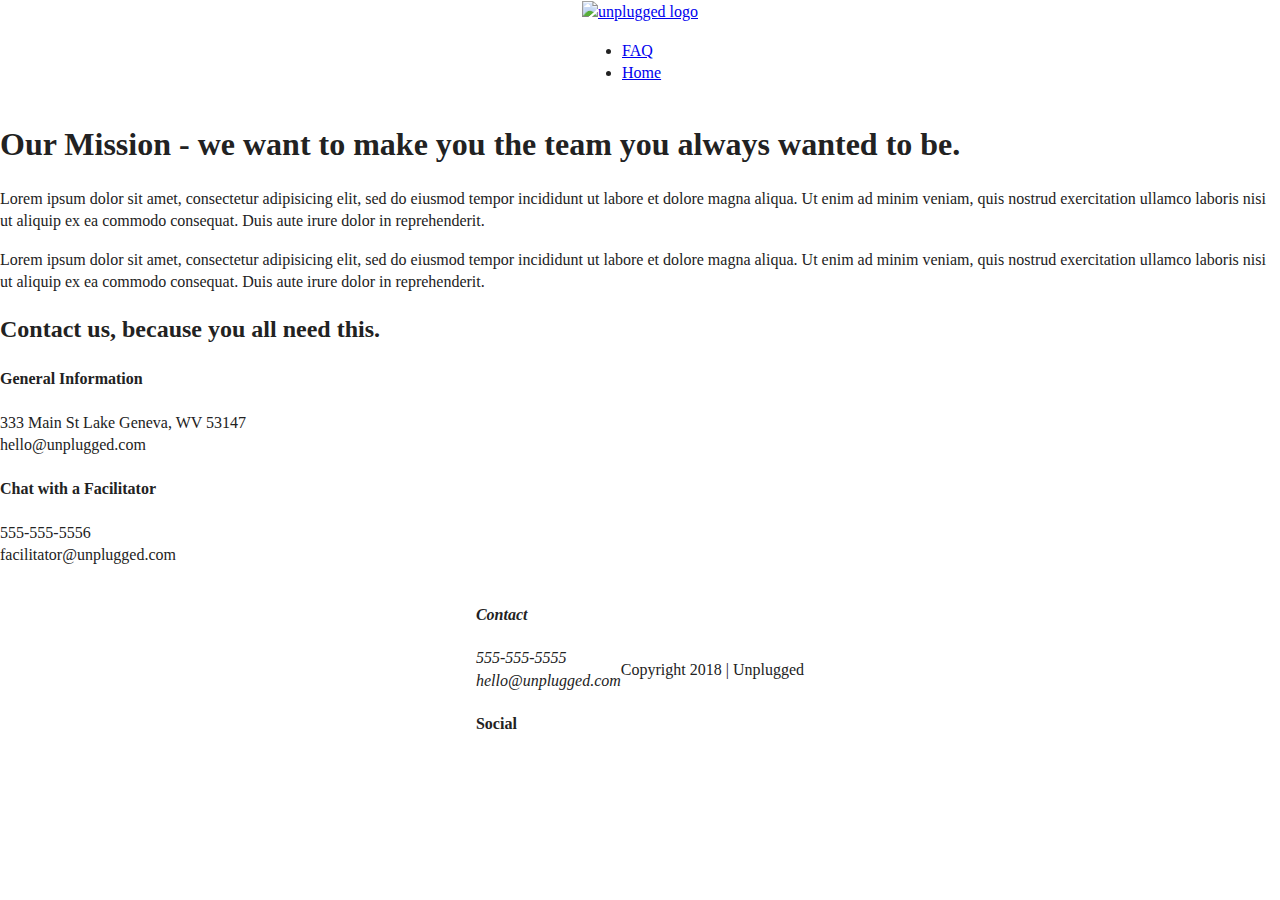
==== about/index.html @ 4fb6f012 "corrected pages" ====
<!doctype html>
<html class="no-js" lang="">

<head>
  <meta charset="utf-8">
  <title>About Page</title>
  <meta name="description" content="">
  <meta name="viewport" content="width=device-width, initial-scale=1">

  <link rel="manifest" href="site.webmanifest">
  <link rel="apple-touch-icon" href="icon.png">
  <!-- Place favicon.ico in the root directory -->

  <link rel="stylesheet" href="../css/normalize.css">
  <link rel="stylesheet" href="../css/main.css">

  <meta name="theme-color" content="#fafafa">
</head>

<body>
  <!--[if IE]>
    <p class="browserupgrade">You are using an <strong>outdated</strong> browser. Please <a href="https://browsehappy.com/">upgrade your browser</a> to improve your experience and security.</p>
  <![endif]-->

<header>
    <div class="content-wrapper">
      <a href="#">
        <img src="" alt="unplugged logo">
      </a>
      <div class="header-divider"></div>
      <nav>
        <ul>
          <li><a href="../faq/index.html" target="_blank">FAQ</a></li>
          <li><a href="../index.html" target="_blank">Home</a></li>
        </ul>
      </nav>
    </div>
  </header>

  <main>


  <section class="mission">
    <div class="content-wrapper">
      <h1>Our Mission - we want to make you the team you always wanted to be.</h1>
      <div class = "mission-content">
        <p class="faq"> Lorem ipsum dolor sit amet, consectetur adipisicing elit, sed do eiusmod
        tempor incididunt ut labore et dolore magna aliqua. Ut enim ad minim veniam,
        quis nostrud exercitation ullamco laboris nisi ut aliquip ex ea commodo
        consequat. Duis aute irure dolor in reprehenderit. </p>

          <p class="faq"> Lorem ipsum dolor sit amet, consectetur adipisicing elit, sed do eiusmod
          tempor incididunt ut labore et dolore magna aliqua. Ut enim ad minim veniam,
          quis nostrud exercitation ullamco laboris nisi ut aliquip ex ea commodo
          consequat. Duis aute irure dolor in reprehenderit. </p>
      </div>
    </div> <!---mission content wrapper ends --->
    </section> <!--- contact info --->

    
    <section class="map">
      <figure>
    </figure>
</section>
    <section class="contact-section">
      <div class="content-wrapper">
        <h2>Contact us, because you all need this.</h2>
    <adress class ="contact-content">
    <div>
      <h4>General Information</h4>
      <p>
        333 Main St Lake Geneva, WV 53147<br>
        hello@unplugged.com
      </p>
  </div>
  
    <div>
      <h4>Chat with a Facilitator</h4>
      <p>
      555-555-5556<br>
      facilitator@unplugged.com
      </p>
    </div>
  </adress> <!---contact contact div ends--->
</div>    <!--*-contact content wrapper ends --->
</section>
  </main> <!-- main wrapper -->

  <footer>
    <div class="content-wrapper">
      <div class="footer-content">
        <address class="contact">
          <h4>Contact</h4>
          <p>
            555-555-5555<br>
            hello@unplugged.com
          </p>
        </address>
        <div class="social">
          <h4>Social</h4>
          <div class="social-icons">
            <p>
              <a href="https://www.facebook.com/Skillcrush/" target="_blank"></a>
            </p>
            <p>
              <a href="https://twitter.com/Skillcrush" target="_blank"></a>
            </p>
            <p>
              <a href="https://www.instagram.com/skillcrush/" target="_blank"></a>
            </p>
          </div>
        </div>
      </div> <!-- footer content ends -->
    </div>
    <!--footer content-wrapper ends-->
    <div class="copyright">
      <p>Copyright 2018 | Unplugged</p>
    </div>
  </footer>
  <script src="../js/vendor/modernizr-3.8.0.min.js"></script>
  <script src="https://code.jquery.com/jquery-3.4.1.min.js" integrity="sha256-CSXorXvZcTkaix6Yvo6HppcZGetbYMGWSFlBw8HfCJo=" crossorigin="anonymous"></script>
  <script>window.jQuery || document.write('<script src="js/vendor/jquery-3.4.1.min.js"><\/script>')</script>
  <script src="js/plugins.js"></script>
  <script src="js/main.js"></script>

  <!-- Google Analytics: change UA-XXXXX-Y to be your site's ID. -->
  <script>
    window.ga = function () { ga.q.push(arguments) }; ga.q = []; ga.l = +new Date;
    ga('create', 'UA-XXXXX-Y', 'auto'); ga('set','transport','beacon'); ga('send', 'pageview')
  </script>
  <script src="https://www.google-analytics.com/analytics.js" async></script>
</body>

</html>
---- css/main.css ----
/*! HTML5 Boilerplate v7.3.0 | MIT License | https://html5boilerplate.com/ */

/* main.css 2.0.0 | MIT License | https://github.com/h5bp/main.css#readme */
/*
 * What follows is the result of much research on cross-browser styling.
 * Credit left inline and big thanks to Nicolas Gallagher, Jonathan Neal,
 * Kroc Camen, and the H5BP dev community and team.
 */

/* ==========================================================================
   Base styles: opinionated defaults
   ========================================================================== */

html {
  color: #222;
  font-size: 1em;
  line-height: 1.4;
}

/*
 * Remove text-shadow in selection highlight:
 * https://twitter.com/miketaylr/status/12228805301
 *
 * Vendor-prefixed and regular ::selection selectors cannot be combined:
 * https://stackoverflow.com/a/16982510/7133471
 *
 * Customize the background color to match your design.
 */

::-moz-selection {
  background: #b3d4fc;
  text-shadow: none;
}

::selection {
  background: #b3d4fc;
  text-shadow: none;
}

/*
 * A better looking default horizontal rule
 */

hr {
  display: block;
  height: 1px;
  border: 0;
  border-top: 1px solid #ccc;
  margin: 1em 0;
  padding: 0;
}

/*
 * Remove the gap between audio, canvas, iframes,
 * images, videos and the bottom of their containers:
 * https://github.com/h5bp/html5-boilerplate/issues/440
 */

audio,
canvas,
iframe,
img,
svg,
video {
  vertical-align: middle;
}

/*
 * Remove default fieldset styles.
 */

fieldset {
  border: 0;
  margin: 0;
  padding: 0;
}

/*
 * Allow only vertical resizing of textareas.
 */

textarea {
  resize: vertical;
}

/* ==========================================================================
   Browser Upgrade Prompt
   ========================================================================== */

.browserupgrade {
  margin: 0.2em 0;
  background: #ccc;
  color: #000;
  padding: 0.2em 0;
}

/* ==========================================================================
   Author's custom styles
   ========================================================================== */

header, footer {
  display:flex;
  justify-content: center;
  align-items: center;
}







/* ==========================================================================
   Helper classes
   ========================================================================== */

/*
 * Hide visually and from screen readers
 */

.hidden {
  display: none !important;
}

/*
* Hide only visually, but have it available for screen readers:
* https://snook.ca/archives/html_and_css/hiding-content-for-accessibility
*
* 1. For long content, line feeds are not interpreted as spaces and small width
*    causes content to wrap 1 word per line:
*    https://medium.com/@jessebeach/beware-smushed-off-screen-accessible-text-5952a4c2cbfe
*/

.sr-only {
  border: 0;
  clip: rect(0, 0, 0, 0);
  height: 1px;
  margin: -1px;
  overflow: hidden;
  padding: 0;
  position: absolute;
  white-space: nowrap;
  width: 1px;
  /* 1 */
}

/*
* Extends the .sr-only class to allow the element
* to be focusable when navigated to via the keyboard:
* https://www.drupal.org/node/897638
*/

.sr-only.focusable:active,
.sr-only.focusable:focus {
  clip: auto;
  height: auto;
  margin: 0;
  overflow: visible;
  position: static;
  white-space: inherit;
  width: auto;
}

/*
* Hide visually and from screen readers, but maintain layout
*/

.invisible {
  visibility: hidden;
}

/*
* Clearfix: contain floats
*
* For modern browsers
* 1. The space content is one way to avoid an Opera bug when the
*    `contenteditable` attribute is included anywhere else in the document.
*    Otherwise it causes space to appear at the top and bottom of elements
*    that receive the `clearfix` class.
* 2. The use of `table` rather than `block` is only necessary if using
*    `:before` to contain the top-margins of child elements.
*/

.clearfix:before,
.clearfix:after {
  content: " ";
  /* 1 */
  display: table;
  /* 2 */
}

.clearfix:after {
  clear: both;
}

/* ==========================================================================
   EXAMPLE Media Queries for Responsive Design.
   These examples override the primary ('mobile first') styles.
   Modify as content requires.
   ========================================================================== */

@media only screen and (min-width: 35em) {
  /* Style adjustments for viewports that meet the condition */
}

@media print,
  (-webkit-min-device-pixel-ratio: 1.25),
  (min-resolution: 1.25dppx),
  (min-resolution: 120dpi) {
  /* Style adjustments for high resolution devices */
}

/* ==========================================================================
   Print styles.
   Inlined to avoid the additional HTTP request:
   https://www.phpied.com/delay-loading-your-print-css/
   ========================================================================== */

@media print {
  *,
  *:before,
  *:after {
    background: transparent !important;
    color: #000 !important;
    /* Black prints faster */
    box-shadow: none !important;
    text-shadow: none !important;
  }
  a,
  a:visited {
    text-decoration: underline;
  }
  a[href]:after {
    content: " (" attr(href) ")";
  }
  abbr[title]:after {
    content: " (" attr(title) ")";
  }
  /*
     * Don't show links that are fragment identifiers,
     * or use the `javascript:` pseudo protocol
     */
  a[href^="#"]:after,
  a[href^="javascript:"]:after {
    content: "";
  }
  pre {
    white-space: pre-wrap !important;
  }
  pre,
  blockquote {
    border: 1px solid #999;
    page-break-inside: avoid;
  }
  /*
     * Printing Tables:
     * https://web.archive.org/web/20180815150934/http://css-discuss.incutio.com/wiki/Printing_Tables
     */
  thead {
    display: table-header-group;
  }
  tr,
  img {
    page-break-inside: avoid;
  }
  p,
  h2,
  h3 {
    orphans: 3;
    widows: 3;
  }
  h2,
  h3 {
    page-break-after: avoid;
  }
}
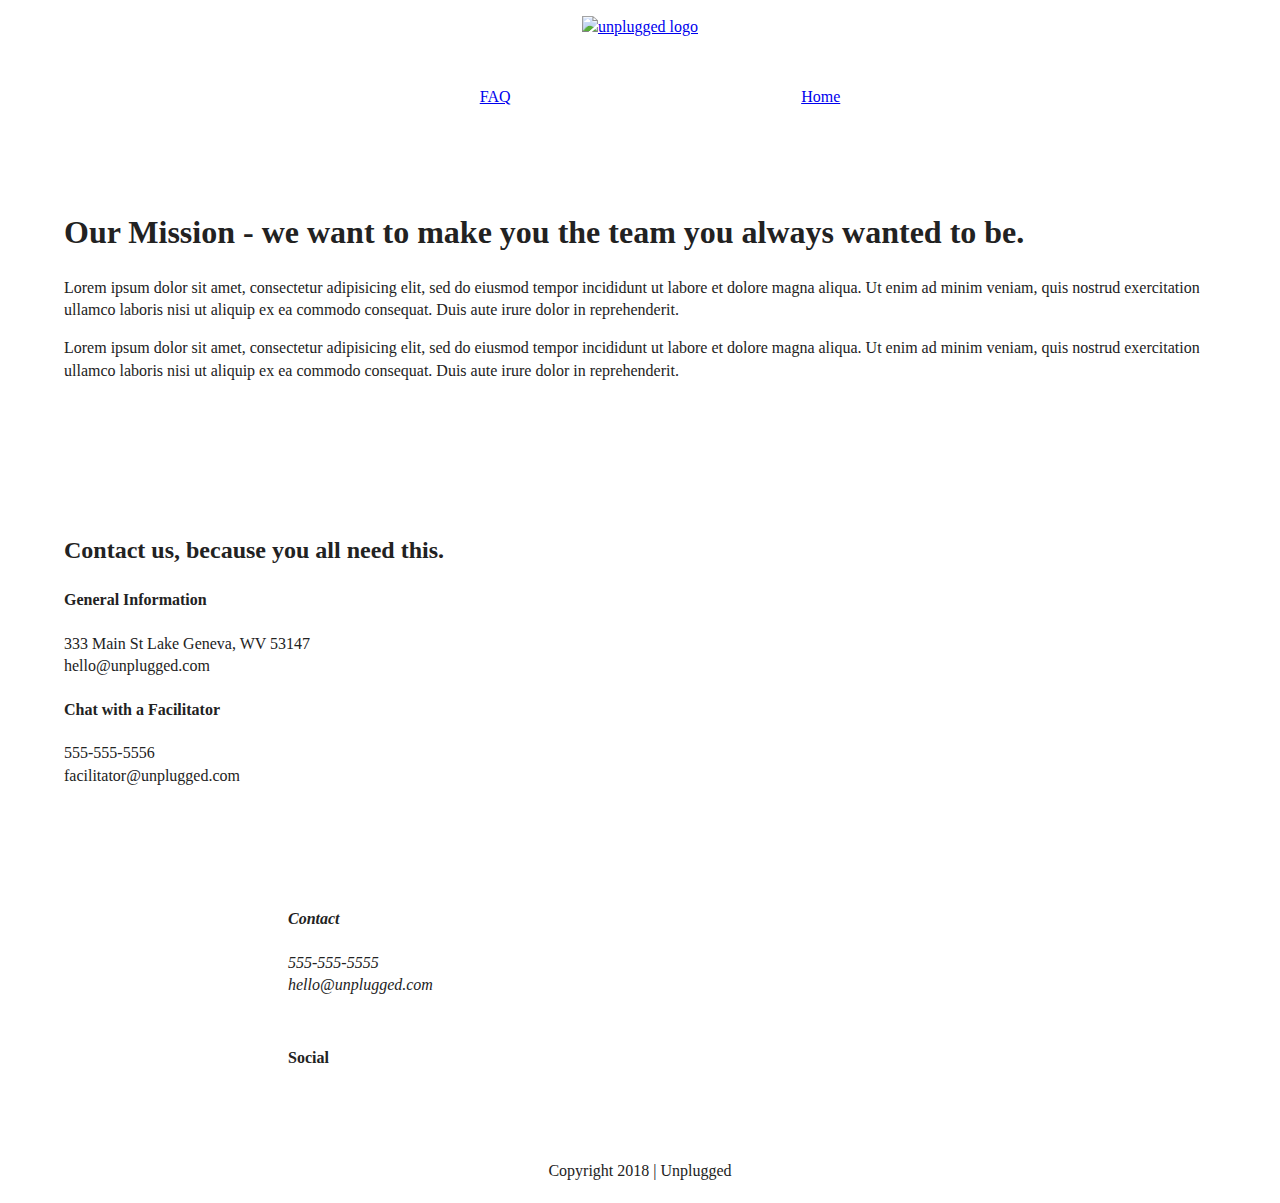
==== commit 07513395: "updated pages css" ====
--- a/about/index.html
+++ b/about/index.html
@@ -57,7 +57,7 @@
     </div> <!---mission content wrapper ends --->
     </section> <!--- contact info --->
 
-    
+
     <section class="map">
       <figure>
     </figure>
@@ -73,7 +73,7 @@
         hello@unplugged.com
       </p>
   </div>
-  
+
     <div>
       <h4>Chat with a Facilitator</h4>
       <p>
--- a/css/main.css
+++ b/css/main.css
@@ -98,17 +98,200 @@
    Author's custom styles
    ========================================================================== */
 
+.content-wrapper {
+  width:90%;
+  margin:50px 0;
+}
+
 header, footer {
   display:flex;
   justify-content: center;
   align-items: center;
-}
-
-
-
-
-
-
+  flex-flow: row wrap;
+}
+
+header {
+  padding: 15px 0;
+}
+
+.header-divider {
+  height:1px;
+  margin:10px 0 20px 0;
+  width: 100%;
+}
+
+h1 {
+  font-size:2em;
+}
+
+header nav {
+  display: flex;
+  justify-content: space-around;
+  align-items: center;
+  flex-flow: row wrap;
+  width: 60%;
+}
+
+header nav ul {
+  display: flex;
+  justify-content: space-around;
+  width:100%;
+}
+
+header nav ul li {
+  display:flex;
+  justify-content: space-around;
+}
+
+header .content-wrapper {
+  display:flex;
+  justify-content: center;
+  flex-flow: row wrap;
+  margin:0px;
+}
+
+
+.hero-area {
+  display: flex;
+  justify-content: center;
+  flex-flow: row wrap;
+}
+
+.form-description {
+  display:block;
+  justify-content: center;
+  width:100%;
+  margin:0;
+}
+
+aside {
+  display: flex;
+  justify-content: center;
+  align-items: center;
+  flex-flow: row wrap;
+}
+
+.features {
+  display: flex;
+  justify-content: center;
+  flex-flow: row wrap;
+}
+
+.features h2 {
+  margin-bottom:60px;
+}
+
+.features .features-items {
+  display: flex;
+  justify-content: center;
+  align-items: center;
+  flex-flow: row wrap;
+}
+
+.features article {
+  width: 63%;
+  margin:30px 0;
+}
+
+article {
+  display:block;
+}
+
+.features p {
+  margin:0px;
+}
+
+.reviews {
+  display: flex;
+  justify-content: center;
+  flex-flow: row wrap;
+}
+
+.reviews h2 {
+  margin-bottom:40px;
+}
+
+.reviews h3{
+  width: 55%
+  margin:20px 0;
+}
+
+.mission {
+  display: flex;
+  justify-content: center;
+  align-items: center;
+  flex-flow: row wrap;
+}
+
+.contact-section {
+  display: flex;
+  justify-content: center;
+  align-items: center;
+  flex-flow: row wrap;
+}
+
+.faq {
+  display: flex;
+  justify-content: center;
+  align-items: center;
+  flex-flow: row wrap;
+}
+
+.faq h2 {
+  margin-bottom: 40px;
+}
+
+.questions {
+  margin-bottom: 50px;
+}
+
+.faq .content-wrapper {
+  margin: 50px 0 0 0;
+  display: flex;
+  justify-content: center;
+  align-items: center;
+  flex-flow: row wrap;
+}
+
+.contact-content p {
+  margin:0;
+}
+
+/*Footer*/
+
+footer {
+  flex-direction: column;
+}
+
+footer .content-wrapper {
+  width: 55%;
+  margin: 50px 0;
+}
+
+footer .contact {
+  margin-bottom:50px;
+}
+
+footer p {
+  margin:0px;
+}
+
+footer .social-icons {
+  display:flex;
+  justify-content:  space-around;
+  align-items: center;
+}
+
+footer .social-icons p {
+  display:flex;
+  justify-content: center;
+  align-items: center;
+}
+
+footer .copyright {
+  margin: 20px 0;
+
+}
 
 /* ==========================================================================
    Helper classes
@@ -274,4 +457,3 @@
     page-break-after: avoid;
   }
 }
-
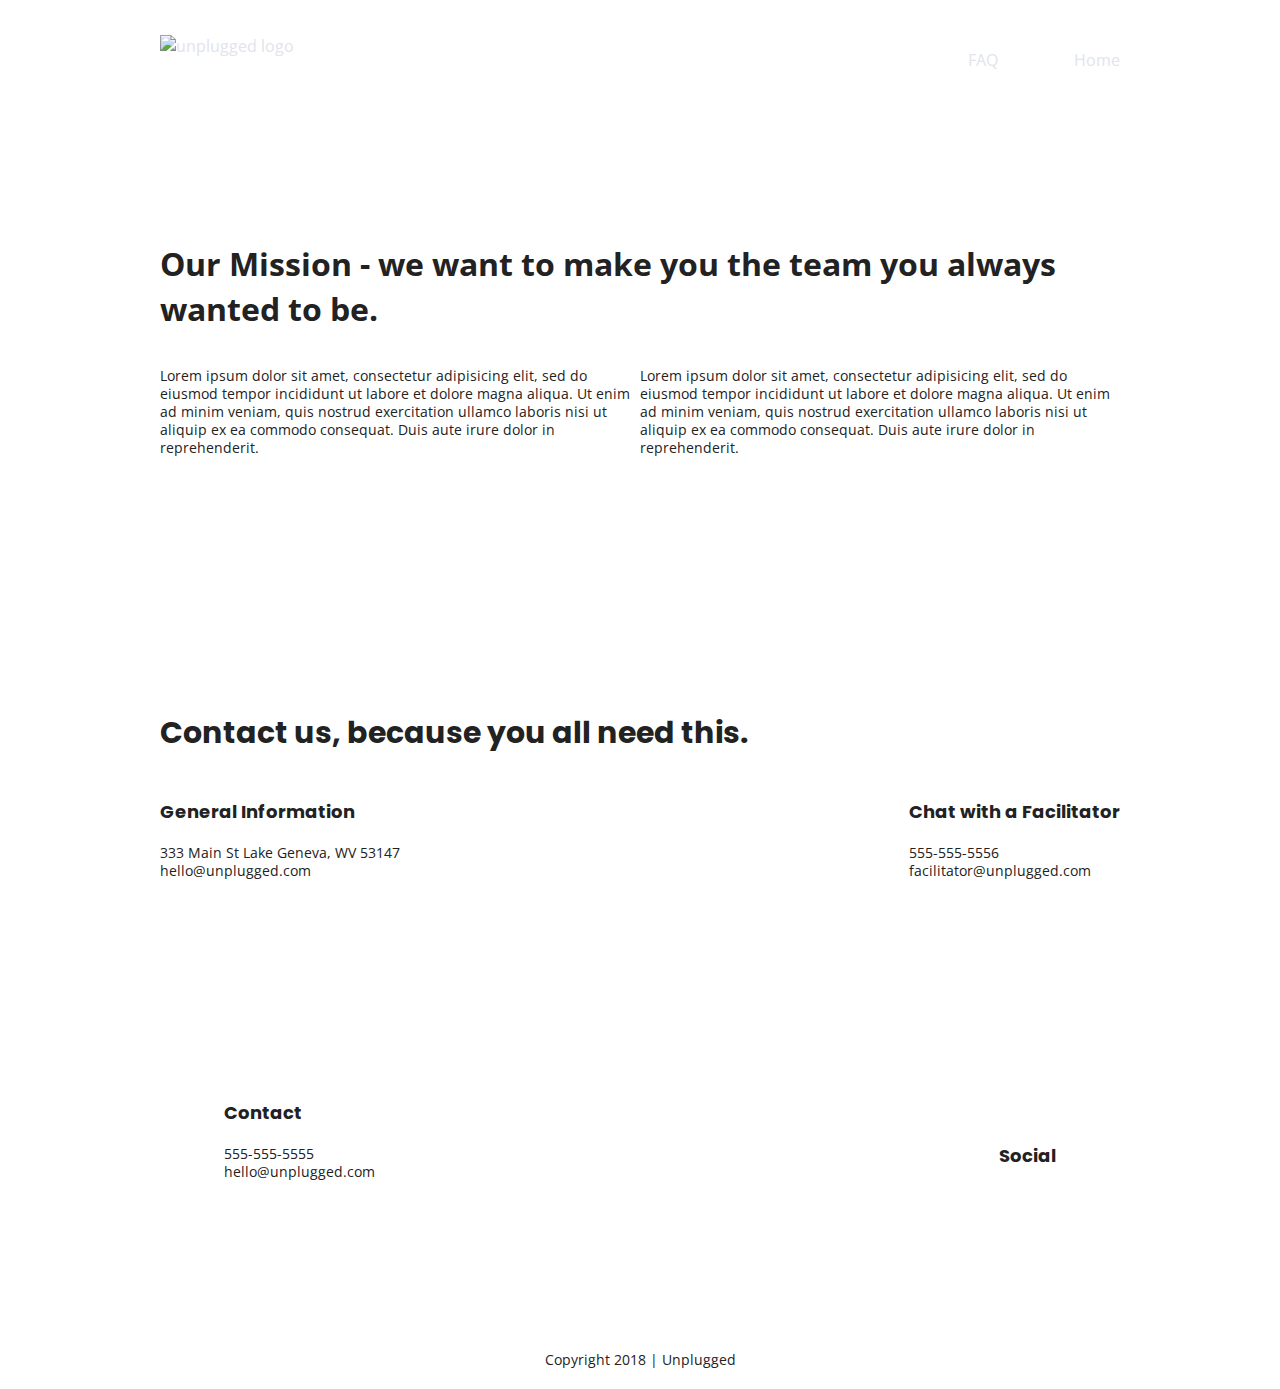
==== commit 5184a429: "added global styling" ====
--- a/about/index.html
+++ b/about/index.html
@@ -13,7 +13,8 @@
 
   <link rel="stylesheet" href="../css/normalize.css">
   <link rel="stylesheet" href="../css/main.css">
-
+  <!-- Google Fonts -->
+  <link href="https://fonts.googleapis.com/css?family=Open+Sans:400,700|Poppins:500,700" rel="stylesheet">
   <meta name="theme-color" content="#fafafa">
 </head>
 
--- a/css/main.css
+++ b/css/main.css
@@ -97,6 +97,47 @@
 /* ==========================================================================
    Author's custom styles
    ========================================================================== */
+      /* <Global> */
+html {
+  font-size: 16px;
+}
+
+body {
+  font-family: 'Open Sans', sans-serif;
+  font-size: 1em;
+  text-align: left;
+}
+
+h2 {
+  font-family: 'Poppins', sans-serif;
+  font-size: 1.875em;
+}
+
+h3,
+ h4 {
+  font-family: 'Poppins', sans-serif;
+  font-size: 1.125em;
+  margin:20px 0;
+}
+
+a {
+  color:#e2e3ed;
+  text-decoration: none;
+}
+
+ol, ul {
+  list-style: none;
+}
+
+p {
+  font-size:.875em;
+  line-height: 1.285;
+}
+
+address {
+  font-style: normal;
+}
+      /* </Global> */
 
 .content-wrapper {
   width:90%;
@@ -241,7 +282,7 @@
   margin-bottom: 40px;
 }
 
-.questions {
+.faq-content {
   margin-bottom: 50px;
 }
 
@@ -382,15 +423,184 @@
    Modify as content requires.
    ========================================================================== */
 
-@media only screen and (min-width: 35em) {
-  /* Style adjustments for viewports that meet the condition */
-}
-
-@media print,
-  (-webkit-min-device-pixel-ratio: 1.25),
-  (min-resolution: 1.25dppx),
-  (min-resolution: 120dpi) {
-  /* Style adjustments for high resolution devices */
+@media only screen and (min-width: 768px) {
+
+  /* Tablet style here */
+  .content-wrapper {
+    max-width: 640px;
+    margin:100px 0;
+  }
+
+  /* header */
+  header {
+    justify-content: space-around;
+    padding:33px 0;
+  }
+
+  header .content-wrapper {
+    width:100%;
+    justify-content:space-between;
+  }
+
+  header nav {
+    width:20%;
+  }
+  header nav ul {
+    justify-content: space-between;
+  }
+
+  .header-divider {
+    display:none;
+  }
+
+  /* Hero section
+  Aside */
+ aside .content-wrapper {
+   margin:50px 0;
+   display: flex;
+   justify-content: space-between;
+   flex-flow: row wrap;
+ }
+
+ aside .content-wrapper .form-description,
+  aside .content-wrapper .form {
+    width: 40%;
+    margin: 0;
+  }
+
+  /* features */
+  .features article {
+    display:flex;
+    justify-content: center;
+    align-items:center;
+    flex-flow:column wrap;
+    flex-basis: 50%;
+  }
+
+  .features .features-item-description {
+    width:50%;
+  }
+
+  /* reviews */
+  .reviews article {
+    display: flex;
+    justify-content: space-between;
+  }
+
+  .reviews article div {
+    width:49%;
+  }
+
+  /* footer */
+  footer .content-wrapper {
+    width:65%;
+    margin:100px 0;
+  }
+
+  .footer-content {
+    display:flex;
+    justify-content: space-between;
+    align-items: center;
+  }
+  footer-contact {
+    margin-bottom: 0;
+  }
+
+  footer .copywright {
+    width: 100%;
+  }
+
+/* ===============================================================================
+ABOUT PAGE
+=============================================================================== */
+
+.mission-content {
+  display:flex;
+  justify-content: space-between;
+  align-items: center;
+}
+
+.mission-content p {
+  width:83%;
+}
+
+.contact-section .content-wrapper h2 {
+  width:83%;
+}
+
+.contact-content {
+  display:flex;
+  justify-content:space-between;
+  align-items: center;
+}
+
+/* ===============================================================================
+FAQ PAGE
+=============================================================================== */
+  .faq .content-wrapper {
+    justify-content: space-between;
+  }
+
+  .faq-content {
+    flex-basis:40%;
+  }
+
+  faq h2 {
+    width:100%;
+  }
+}
+
+@media only screen and (min-width:1200px) {
+  /* Desktop styles here */
+
+ .content-wrapper {
+  max-width: 960px;
+}
+
+/* hero area  */
+  .hero-area h1 {
+    width:60%;
+  }
+
+  /* aside */
+
+  aside .content-wrapper {
+    justify-content: space-around;
+  }
+
+  aside .content-wrapper .form-description,
+  aside .content-wrapper .form{
+    width:30%;
+  }
+
+/* features */
+
+  .features h2 {
+  width:90%;
+  }
+
+  .features article {
+    flex-basis:33%;
+  }
+
+  /* ===============================================================================
+  ABOUT PAGE
+  =============================================================================== */
+  .mission h2,
+  .contact-section .content-wrapper h2 {
+    width:95%;
+  }
+
+  /* ===============================================================================
+  FAQ PAGE
+  =============================================================================== */
+  .faq h2 {
+    width: 100%;
+  }
+
+  .faq-content {
+    flex-basis:80%;
+  }
 }
 
 /* ==========================================================================
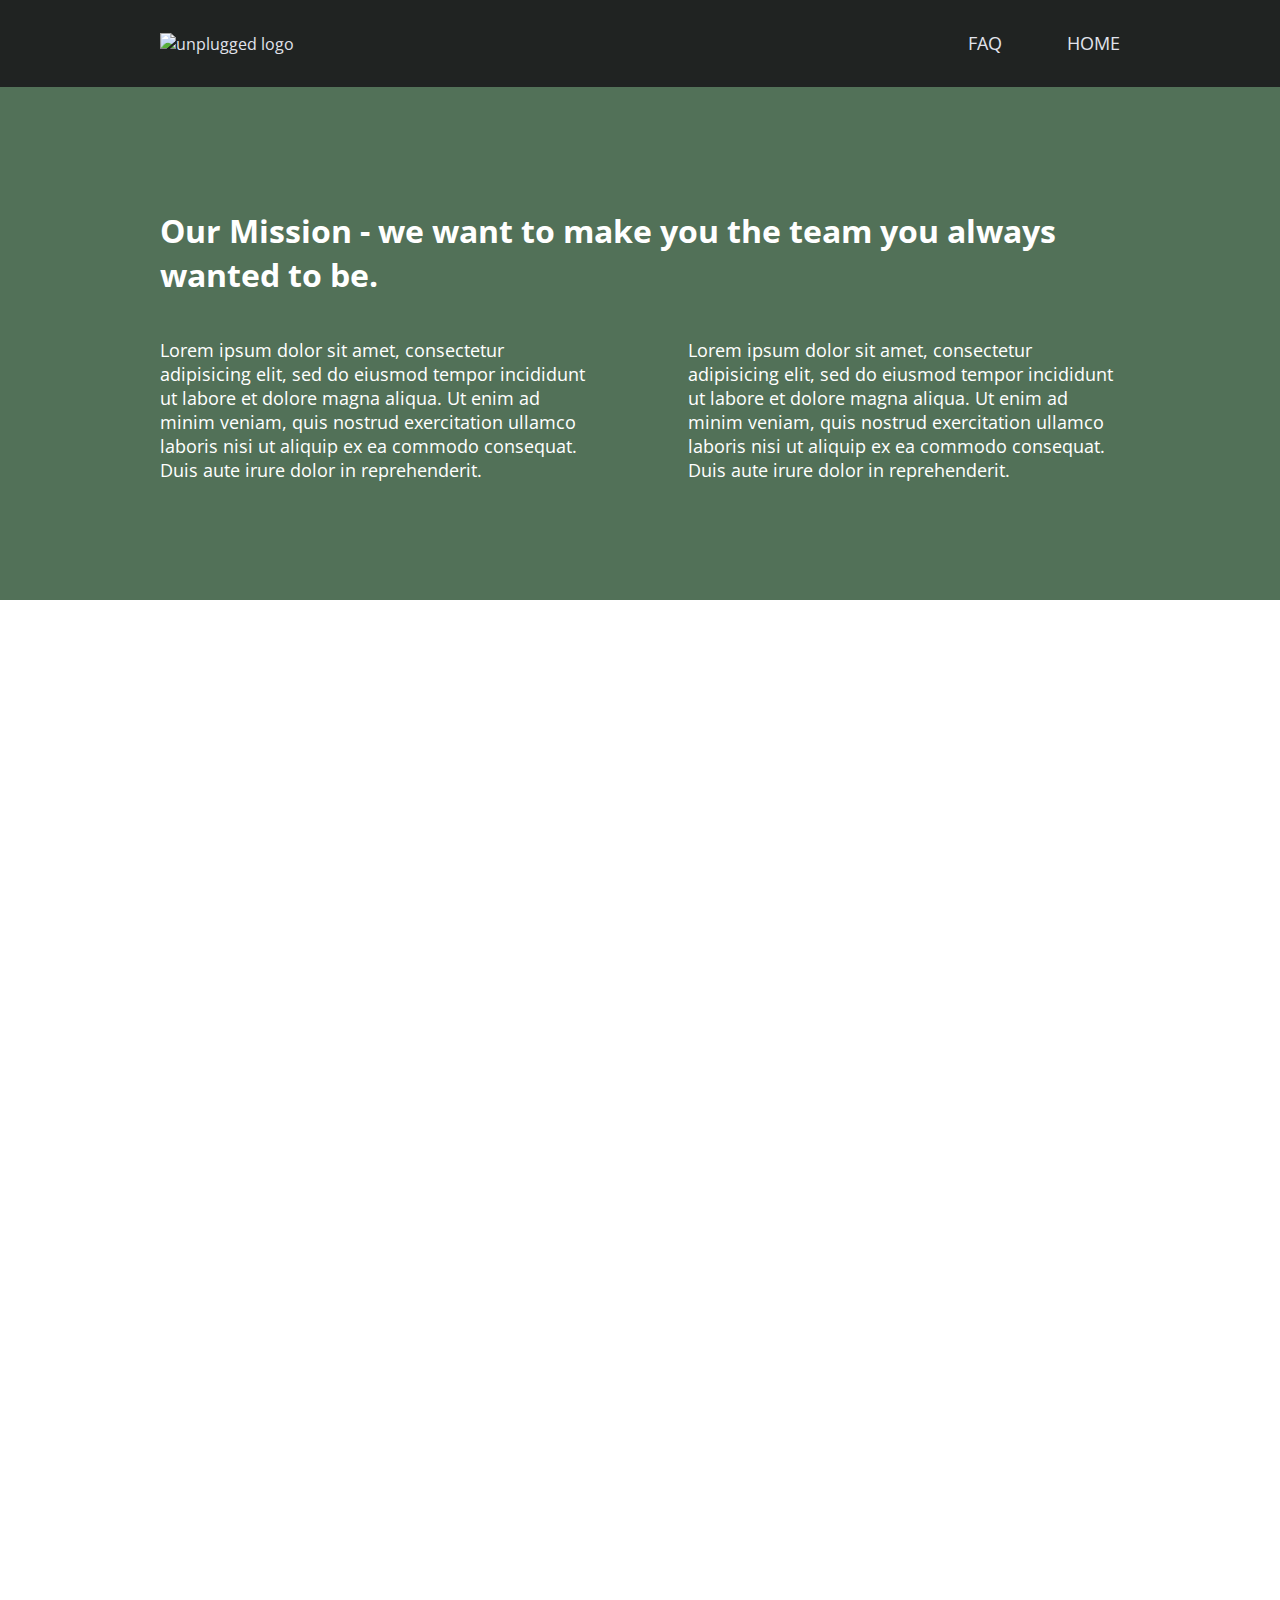
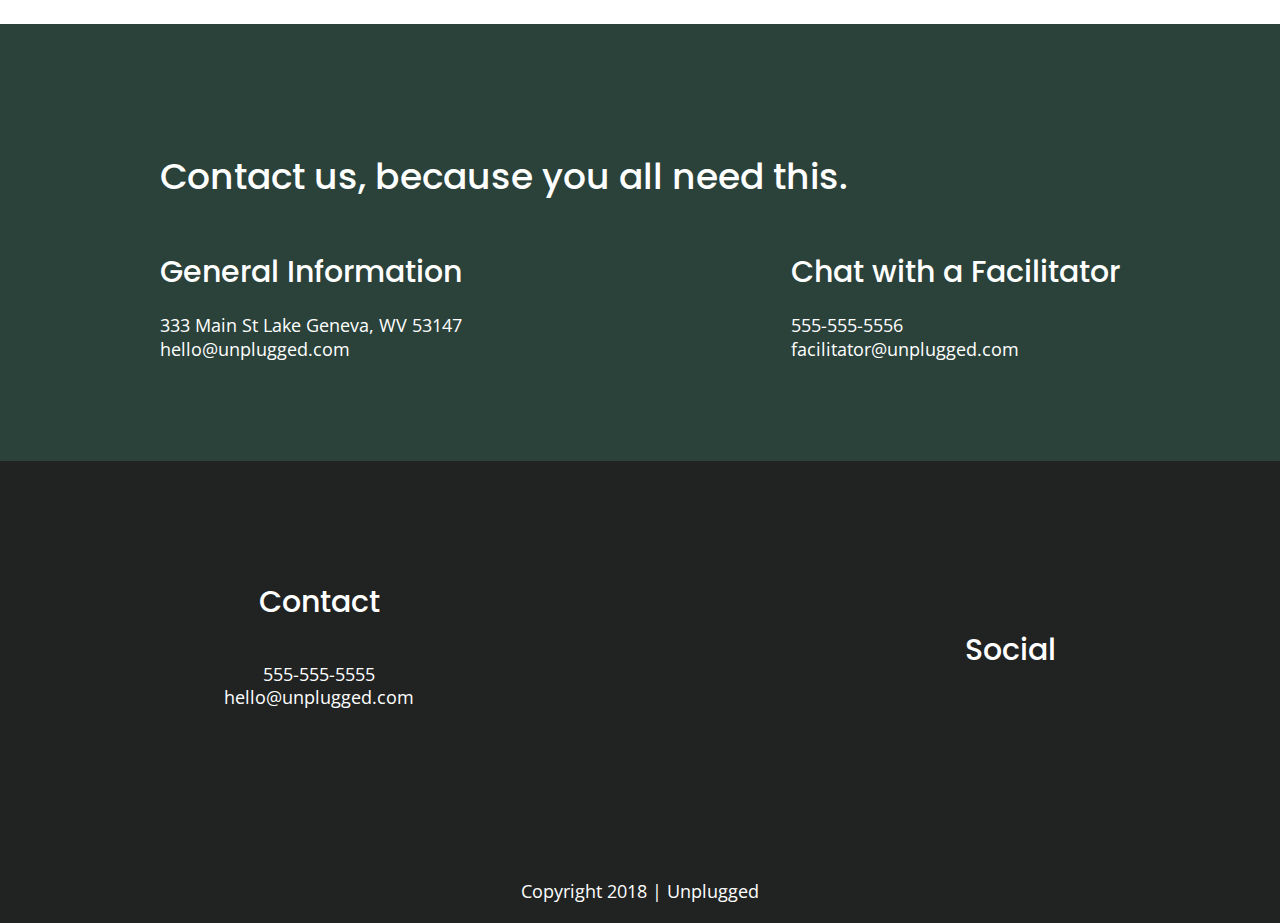
==== commit 7dddd6a6: "embedded links" ====
--- a/about/index.html
+++ b/about/index.html
@@ -25,9 +25,7 @@
 
 <header>
     <div class="content-wrapper">
-      <a href="#">
-        <img src="" alt="unplugged logo">
-      </a>
+        <a href="#"><img src="../../assets/logo2.png" alt="unplugged logo"></a>
       <div class="header-divider"></div>
       <nav>
         <ul>
@@ -39,7 +37,6 @@
   </header>
 
   <main>
-
 
   <section class="mission">
     <div class="content-wrapper">
@@ -61,8 +58,11 @@
 
     <section class="map">
       <figure>
+        <iframe src="https://www.google.com/maps/embed?pb=!1m18!1m12!1m3!1d504123.3359829809!2d-79.89661213489337!3d9.202765382183788!2m3!1f0!2f0!3f0!3m2!1i1024!2i768!4f13.1!3m3!1m2!1s0x8fab3b5f60fd7cf3%3A0xe05bd1c48eeee828!2sPortobelo%2C%20Panama!5e0!3m2!1sen!2sus!4v1585680394606!5m2!1sen!2sus" width="600" height="450" frameborder="0" style="border:0;" allowfullscreen="" aria-hidden="false" tabindex="0">
+        </iframe>
     </figure>
 </section>
+
     <section class="contact-section">
       <div class="content-wrapper">
         <h2>Contact us, because you all need this.</h2>
--- a/css/main.css
+++ b/css/main.css
@@ -97,7 +97,7 @@
 /* ==========================================================================
    Author's custom styles
    ========================================================================== */
-      /* <Global> */
+
 html {
   font-size: 16px;
 }
@@ -106,66 +106,95 @@
   font-family: 'Open Sans', sans-serif;
   font-size: 1em;
   text-align: left;
+  color:white;
+}
+
+ol, ul {
+  list-style: none;
+}
+
+a {
+  color:#e2e3ed;
+  text-decoration: none;
 }
 
 h2 {
+  font-weight: 500;
   font-family: 'Poppins', sans-serif;
   font-size: 1.875em;
 }
 
 h3,
  h4 {
+  font-weight:500;
   font-family: 'Poppins', sans-serif;
   font-size: 1.125em;
   margin:20px 0;
 }
 
-a {
-  color:#e2e3ed;
-  text-decoration: none;
-}
-
-ol, ul {
-  list-style: none;
-}
-
 p {
   font-size:.875em;
   line-height: 1.285;
 }
 
+img {
+	width: 100%;
+}
+
+figure {
+  margin: 0;
+}
+
 address {
   font-style: normal;
 }
-      /* </Global> */
 
 .content-wrapper {
   width:90%;
   margin:50px 0;
 }
 
+/* Header - Footer Styling  */
+
 header, footer {
   display:flex;
   justify-content: center;
   align-items: center;
   flex-flow: row wrap;
+  background-color: #202322;
 }
 
 header {
   padding: 15px 0;
+}
+
+header .content-wrapper {
+  margin: 0;
+  display: flex;
+  justify-content: center;
+  align-items: center;
+  flex-flow: row wrap;
+}
+
+header figure {
+  width: 60%;
+  display: flex;
+  justify-content: center;
+  align-items: center;
+  flex-flow: row wrap;
 }
 
 .header-divider {
   height:1px;
   margin:10px 0 20px 0;
   width: 100%;
-}
-
-h1 {
-  font-size:2em;
+  background:#3a3a3a;
 }
 
 header nav {
+  font-size:700;
+  font-weight:1.125em;
+  text-transform: uppercase;
   display: flex;
   justify-content: space-around;
   align-items: center;
@@ -180,53 +209,121 @@
 }
 
 header nav ul li {
+  font-size:1.125em;
+}
+
+footer {
+  flex-direction: column;
+  text-align:center;
+}
+
+footer p {
+  margin:0;
+}
+
+footer .content-wrapper {
+  width: 55%;
+  margin: 50px 0;
+}
+
+footer .contact {
+  margin-bottom:50px;
+}
+
+footer .social-icons {
   display:flex;
-  justify-content: space-around;
-}
-
-header .content-wrapper {
+  justify-content:  space-around;
+  align-items: center;
+}
+
+footer .social-icons p {
   display:flex;
   justify-content: center;
-  flex-flow: row wrap;
-  margin:0px;
-}
-
+  align-items: center;
+}
+
+footer .copyright {
+  margin: 20px 0;
+}
+
+/* Mobile Styling */
+
+/* Hero-Area */
 
 .hero-area {
   display: flex;
   justify-content: center;
   flex-flow: row wrap;
-}
-
-.form-description {
-  display:block;
-  justify-content: center;
-  width:100%;
-  margin:0;
-}
+  background: url(../../assets/hero2.jpg);
+  background-size:cover;
+  background-repeat: no-repeat;
+  background-position: center;
+  background color: #333;
+  /* display:flex;
+  justify-content: center; */
+  /* align-items: center; */
+  /* flex-flow: row wrap; */
+  min-height: 500px;
+}
+
+.hero-area h1 {
+  font-size: 2.25em;
+  font-family: 'Poppins', Helvetica, Arial, sans-serif;
+  font-weight: 500;
+  line-height: 1.2;
+}
+
+/* Aside */
 
 aside {
-  display: flex;
-  justify-content: center;
-  align-items: center;
-  flex-flow: row wrap;
-}
+  background-color: #527158;
+  display: flex;
+  justify-content: center;
+  align-items: center;
+  flex-flow: row wrap;
+}
+
+aside .form {
+  margin-top: 30px;
+}
+
+input[type=text] {
+  box-sizing: border-box;
+  width: 100%;
+  color: #2a423a;
+  font-style: italic;
+  padding: 1em;
+}
+
+input[type=button] {
+  width: 100%;
+  padding: 20px 0;
+  margin-top: 20px;
+  background-color: #2a423a;
+  font-family: 'Poppins', Helvetica, Arial, sans-serif;
+  font-weight: 500;
+  font-size: 1.125em;
+  color: #e2e3ed;
+  border: none;
+  text-align: center;
+  text-transform: uppercase;
+}
+
+/* Features */
 
 .features {
   display: flex;
   justify-content: center;
   flex-flow: row wrap;
+  background: url(../../assets/features2.jpg);
+  /* min-height: 750px; */
+  /* background-repeat: no-repeat; */
+  background-position: center;
+  background-size: cover;
 }
 
 .features h2 {
   margin-bottom:60px;
-}
-
-.features .features-items {
-  display: flex;
-  justify-content: center;
-  align-items: center;
-  flex-flow: row wrap;
 }
 
 .features article {
@@ -234,22 +331,38 @@
   margin:30px 0;
 }
 
-article {
+.features .features-items {
+  display: flex;
+  justify-content: center;
+  align-items: center;
+  flex-flow: row wrap;
+}
+
+.form-description {
   display:block;
+  justify-content: center;
+  width:100%;
+  margin:0;
 }
 
 .features p {
-  margin:0px;
-}
+  text-align: center;
+  margin: 0;
+}
+
+/* Reviews */
 
 .reviews {
   display: flex;
   justify-content: center;
   flex-flow: row wrap;
+  background-color: #527158;
+  /* min-height: 620px; */
 }
 
 .reviews h2 {
   margin-bottom:40px;
+  line-height: 1;
 }
 
 .reviews h3{
@@ -257,7 +370,13 @@
   margin:20px 0;
 }
 
+.reviews figure {
+  width:49%;
+}
+      /* About Page */
+
 .mission {
+  background-color: #527158;
   display: flex;
   justify-content: center;
   align-items: center;
@@ -265,13 +384,45 @@
 }
 
 .contact-section {
-  display: flex;
-  justify-content: center;
-  align-items: center;
-  flex-flow: row wrap;
-}
+  background-color: #2a423a;
+  display: flex;
+  justify-content: center;
+  align-items: center;
+  flex-flow: row wrap;
+}
+
+.contact-content p {
+  margin: 0;
+}
+
+.map figure {
+  position: relative;
+  width: 100%;
+  height: 0;
+  padding-bottom:80%;
+  overflow: hidden;
+}
+
+.map iframe {
+  position: absolute;
+  width: 100%;
+  height: 100%;
+  top: 0;
+  left: 0;
+}
+
+    /* FAQ Page */
 
 .faq {
+  display: flex;
+  justify-content: center;
+  align-items: center;
+  flex-flow: row wrap;
+  background-color: #527158;
+}
+
+.faq .content-wrapper {
+  margin: 50px 0 0 0;
   display: flex;
   justify-content: center;
   align-items: center;
@@ -280,58 +431,15 @@
 
 .faq h2 {
   margin-bottom: 40px;
+  line-height: 1;
 }
 
 .faq-content {
   margin-bottom: 50px;
 }
 
-.faq .content-wrapper {
-  margin: 50px 0 0 0;
-  display: flex;
-  justify-content: center;
-  align-items: center;
-  flex-flow: row wrap;
-}
-
-.contact-content p {
-  margin:0;
-}
-
-/*Footer*/
-
-footer {
-  flex-direction: column;
-}
-
-footer .content-wrapper {
-  width: 55%;
-  margin: 50px 0;
-}
-
-footer .contact {
-  margin-bottom:50px;
-}
-
-footer p {
-  margin:0px;
-}
-
-footer .social-icons {
-  display:flex;
-  justify-content:  space-around;
-  align-items: center;
-}
-
-footer .social-icons p {
-  display:flex;
-  justify-content: center;
-  align-items: center;
-}
-
-footer .copyright {
-  margin: 20px 0;
-
+.faq-content h4 {
+  line-height: 1.333;
 }
 
 /* ==========================================================================
@@ -423,12 +531,26 @@
    Modify as content requires.
    ========================================================================== */
 
+
+
+
+
 @media only screen and (min-width: 768px) {
-
   /* Tablet style here */
+
   .content-wrapper {
     max-width: 640px;
     margin:100px 0;
+  }
+
+  h2 {
+    font-size: 2.25em;
+    line-height: 1.333;
+  }
+
+  h3 {
+      font-size: 1.5em;
+      line-height: 1.25;
   }
 
   /* header */
@@ -442,6 +564,10 @@
     justify-content:space-between;
   }
 
+  header figure {
+    width: 30%;
+  }
+
   header nav {
     width:20%;
   }
@@ -453,8 +579,20 @@
     display:none;
   }
 
+  .hero-area {
+    min-height: 600px;
+  }
+
+  .hero-area h1 {
+    font-size: 3em;
+    line-height: 1;
+    margin: 0;
+}
+
   /* Hero section
   Aside */
+
+
  aside .content-wrapper {
    margin:50px 0;
    display: flex;
@@ -469,6 +607,11 @@
   }
 
   /* features */
+
+  .features h2 {
+    margin-bottom: 20px;
+  }
+
   .features article {
     display:flex;
     justify-content: center;
@@ -478,7 +621,7 @@
   }
 
   .features .features-item-description {
-    width:50%;
+    width:62%;
   }
 
   /* reviews */
@@ -491,22 +634,47 @@
     width:49%;
   }
 
+  .reviews h2 {
+    width: 85%;
+  }
+
+  .reviews h3 {
+    width: 75%;
+    margin: 0;
+  }
+
+  .reviews article figure,
+  .reviews article div {
+    width: 49%;
+  }
+
   /* footer */
   footer .content-wrapper {
     width:65%;
     margin:100px 0;
   }
 
-  .footer-content {
-    display:flex;
+  footer .footer-content {
+    display: flex;
     justify-content: space-between;
     align-items: center;
-  }
+    flex-direction: row;
+  }
+
   footer-contact {
     margin-bottom: 0;
   }
 
-  footer .copywright {
+  footer h4 {
+    font-size: 1.5em;
+    margin-bottom: 40px;
+  }
+
+  footer p {
+      line-height: 1.285;
+  }
+
+  footer .copyright {
     width: 100%;
   }
 
@@ -518,22 +686,26 @@
   display:flex;
   justify-content: space-between;
   align-items: center;
+  paddin-top:20px;
 }
 
 .mission-content p {
-  width:83%;
+  width:45%;
 }
 
 .contact-section .content-wrapper h2 {
-  width:83%;
+  width:80%;
 }
 
 .contact-content {
   display:flex;
   justify-content:space-between;
-  align-items: center;
-}
-
+  align-items: flex-start;
+}
+
+.contact-content h4 {
+  font-size: 1.5em;
+}
 /* ===============================================================================
 FAQ PAGE
 =============================================================================== */
@@ -542,20 +714,48 @@
   }
 
   .faq-content {
-    flex-basis:40%;
+    flex-basis:45%;
   }
 
   faq h2 {
     width:100%;
   }
+
+  .faq h4,
+  .faq p {
+      font-size: .875em;
+      line-height: 1.125;
+  }
 }
 
 @media only screen and (min-width:1200px) {
   /* Desktop styles here */
 
- .content-wrapper {
-  max-width: 960px;
-}
+  header {
+    padding:15px 0;
+  }
+
+  .hero-area {
+    min-height: 775px;
+  }
+
+   .content-wrapper {
+    max-width: 960px;
+  }
+
+  h2 {
+    font-size: 2.25em;
+  }
+
+  h3,
+  h4 {
+      font-size: 1.875em;
+  }
+
+  p {
+      font-size: 1.125em;
+      line-height: 1.333;
+  }
 
 /* hero area  */
   .hero-area h1 {
@@ -573,6 +773,10 @@
     width:30%;
   }
 
+  .form-description p {
+  font-size: 1.125em;
+  }
+
 /* features */
 
   .features h2 {
@@ -583,12 +787,30 @@
     flex-basis:33%;
   }
 
+  /* Reviews */
+
+  .reviews article div {
+    width: 42%;
+  }
+
+  .reviews h2 {
+    padding-bottom: 50px;
+  }
+
+  footer h4 {
+    font-size: 1.875em;
+}
   /* ===============================================================================
   ABOUT PAGE
   =============================================================================== */
+
   .mission h2,
   .contact-section .content-wrapper h2 {
     width:95%;
+  }
+
+  .contact-content h4 {
+    font-size: 1.875em;
   }
 
   /* ===============================================================================
@@ -596,11 +818,17 @@
   =============================================================================== */
   .faq h2 {
     width: 100%;
-  }
-
+    font-size: 3em;
+  }
+
+  .faq h4, .faq p {
+    font-size: 1.125em;
+    line-height: 1;
+  }
+/*
   .faq-content {
     flex-basis:80%;
-  }
+  } */
 }
 
 /* ==========================================================================
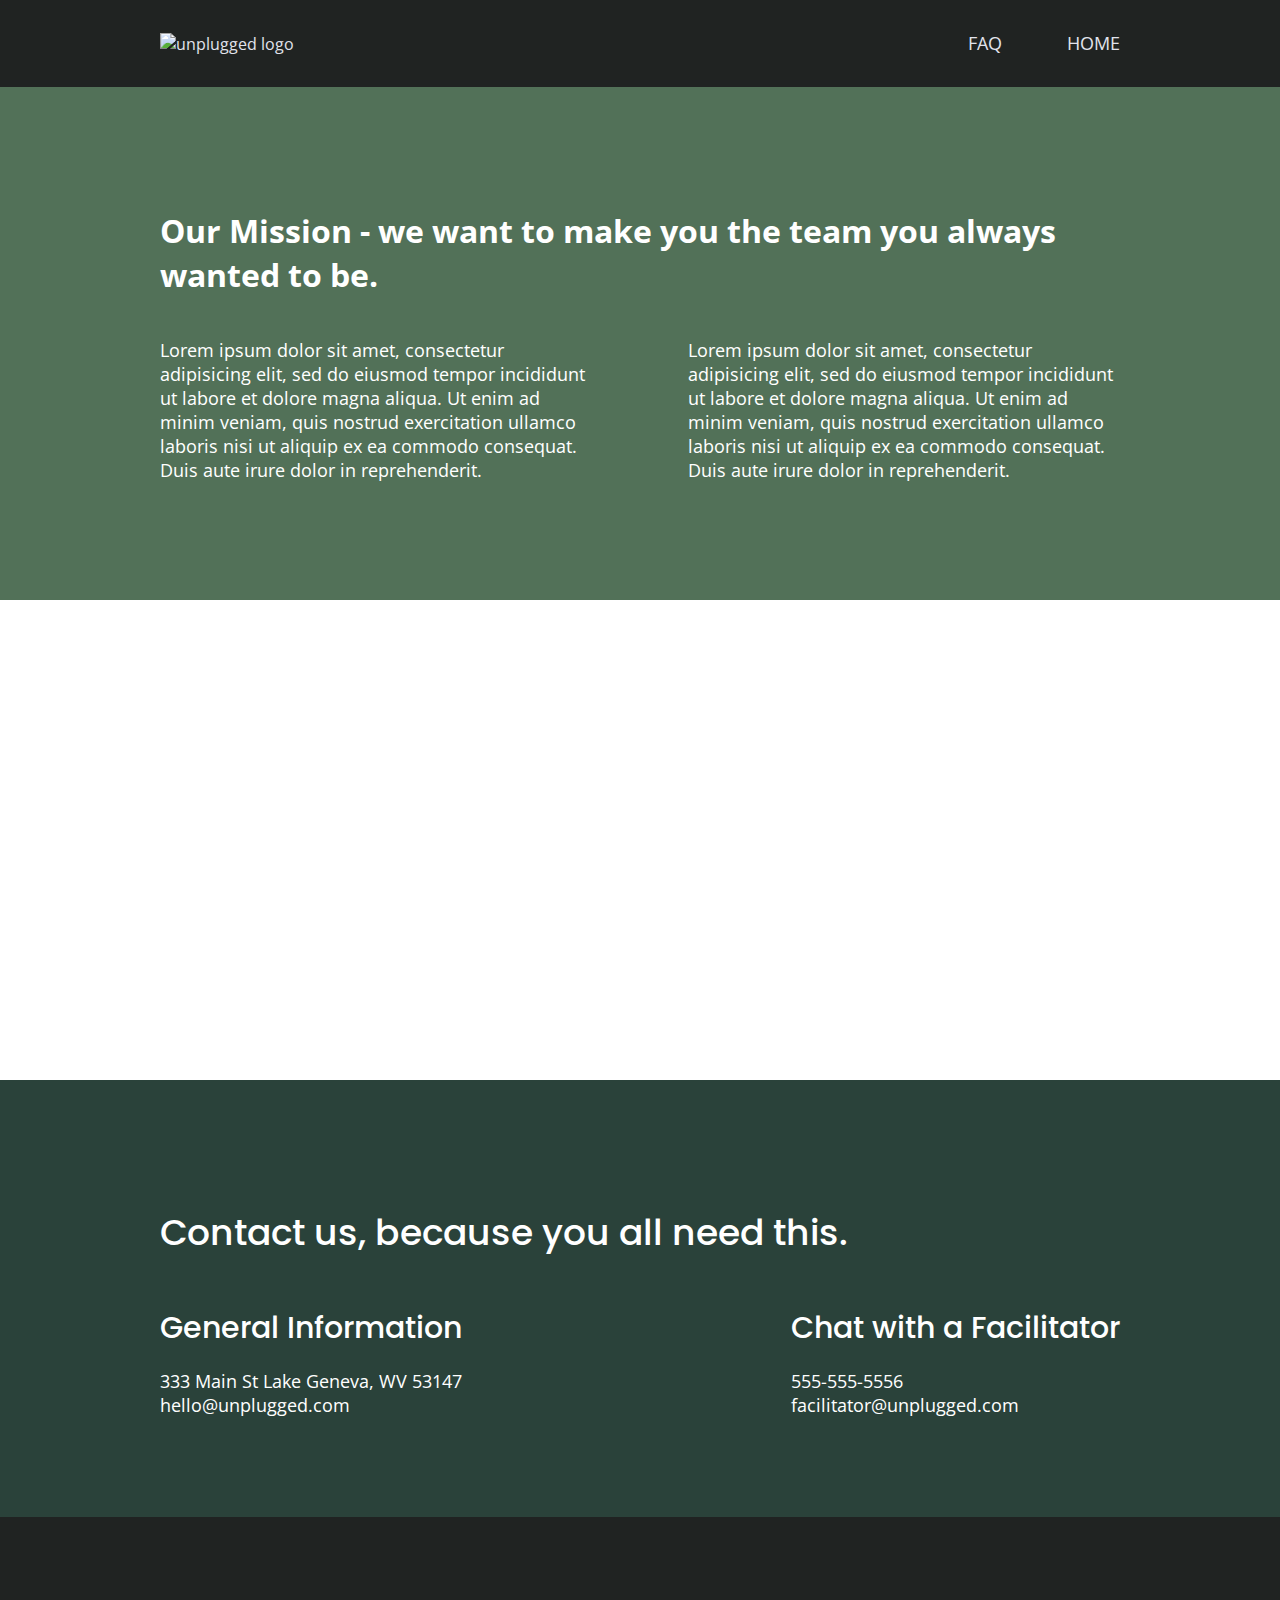
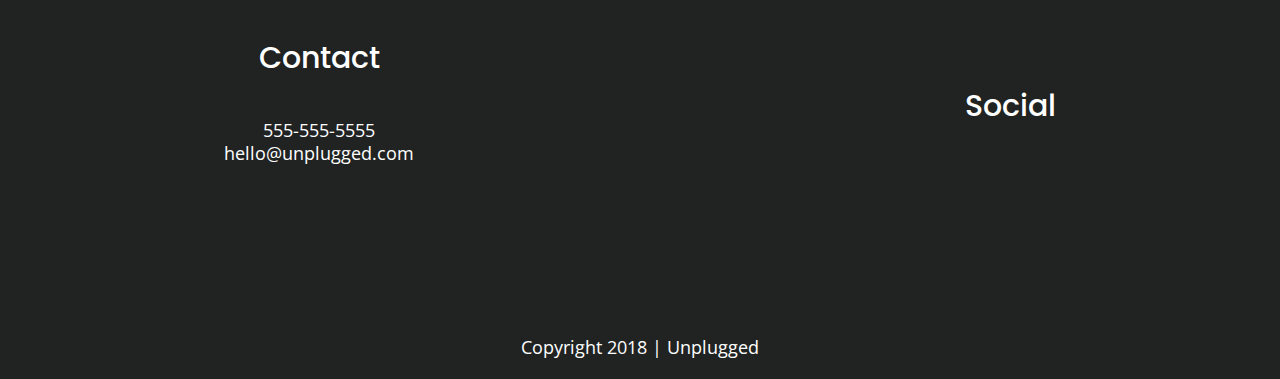
==== commit 2d6da5f0: "made map responsive" ====
--- a/about/index.html
+++ b/about/index.html
@@ -60,8 +60,8 @@
       <figure>
         <iframe src="https://www.google.com/maps/embed?pb=!1m18!1m12!1m3!1d504123.3359829809!2d-79.89661213489337!3d9.202765382183788!2m3!1f0!2f0!3f0!3m2!1i1024!2i768!4f13.1!3m3!1m2!1s0x8fab3b5f60fd7cf3%3A0xe05bd1c48eeee828!2sPortobelo%2C%20Panama!5e0!3m2!1sen!2sus!4v1585680394606!5m2!1sen!2sus" width="600" height="450" frameborder="0" style="border:0;" allowfullscreen="" aria-hidden="false" tabindex="0">
         </iframe>
-    </figure>
-</section>
+      </figure>
+    </section>
 
     <section class="contact-section">
       <div class="content-wrapper">
--- a/css/main.css
+++ b/css/main.css
@@ -399,7 +399,7 @@
   position: relative;
   width: 100%;
   height: 0;
-  padding-bottom:80%;
+  padding-bottom:125%;
   overflow: hidden;
 }
 
@@ -693,6 +693,10 @@
   width:45%;
 }
 
+.map figure {
+  padding-bottom: 45.5%;
+}
+
 .contact-section .content-wrapper h2 {
   width:80%;
 }
@@ -803,6 +807,9 @@
   /* ===============================================================================
   ABOUT PAGE
   =============================================================================== */
+.map figure {
+  padding-bottom: 37.5%;
+}
 
   .mission h2,
   .contact-section .content-wrapper h2 {
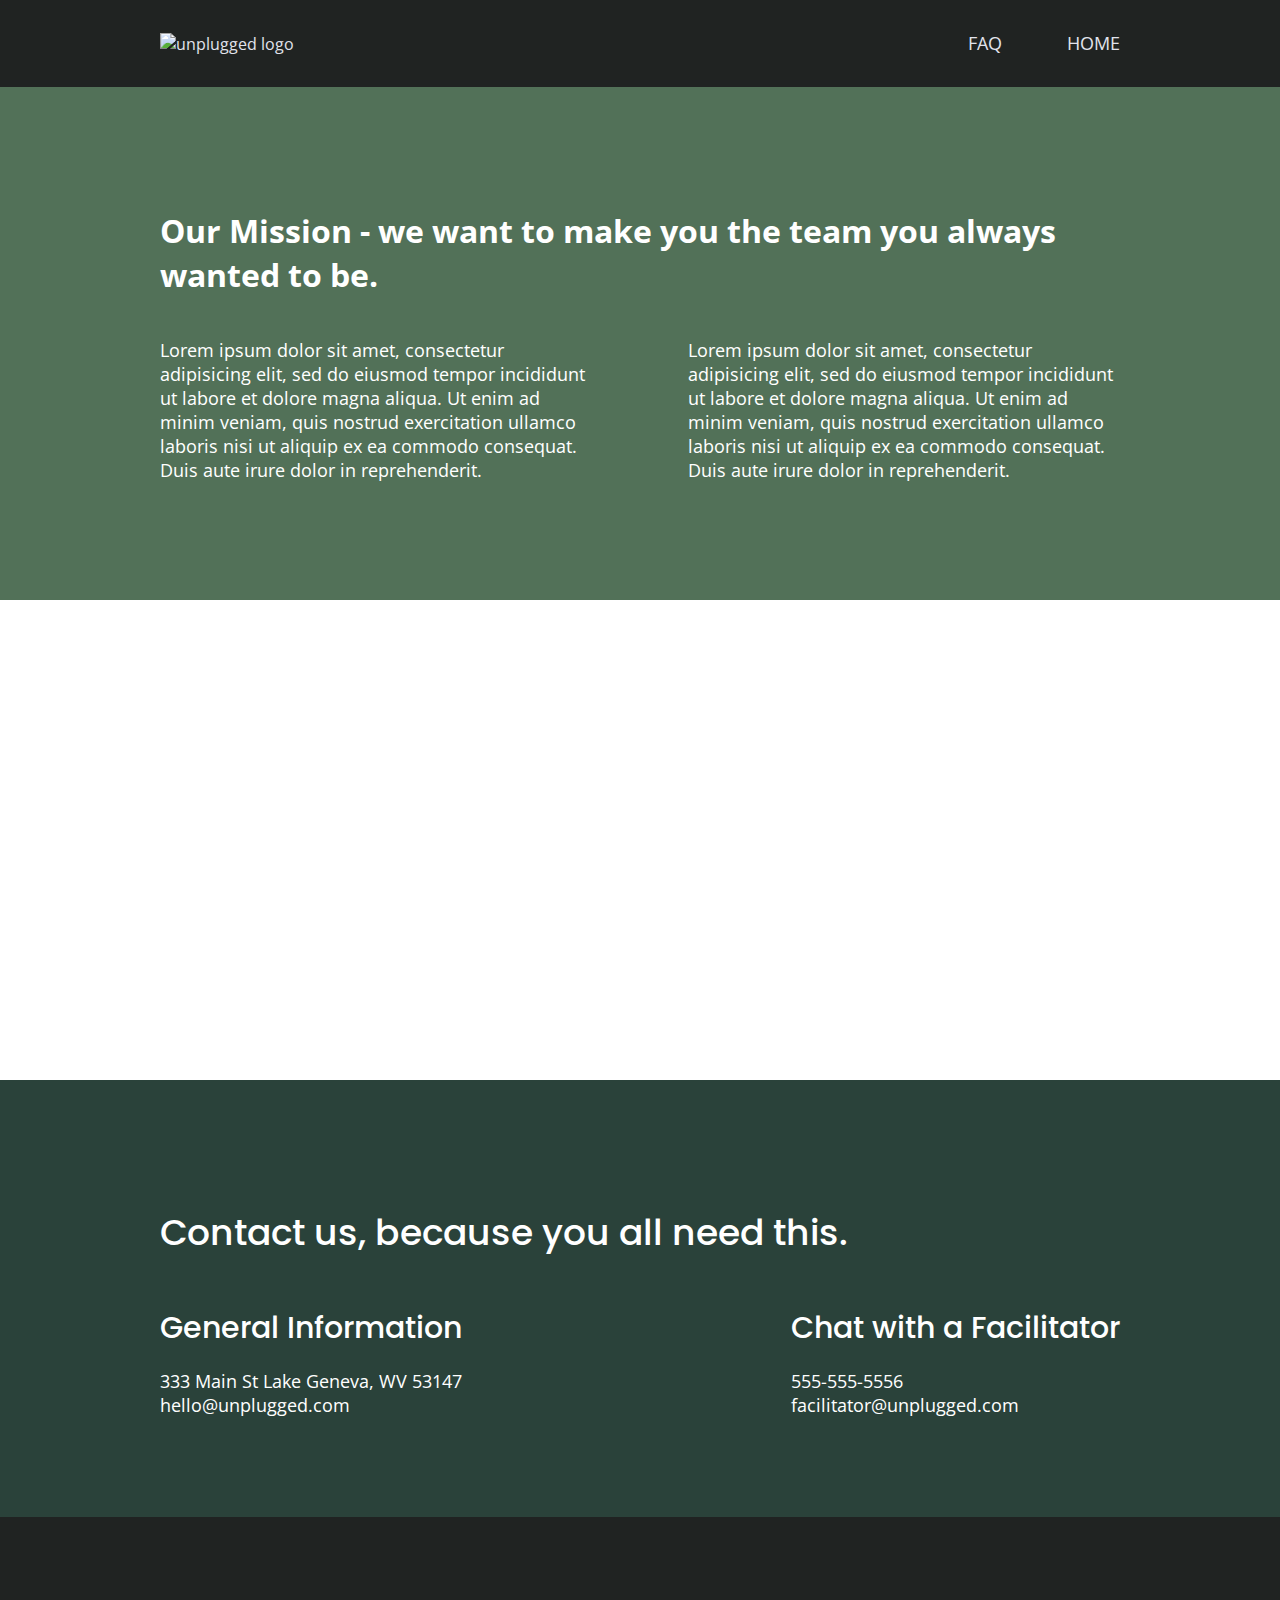
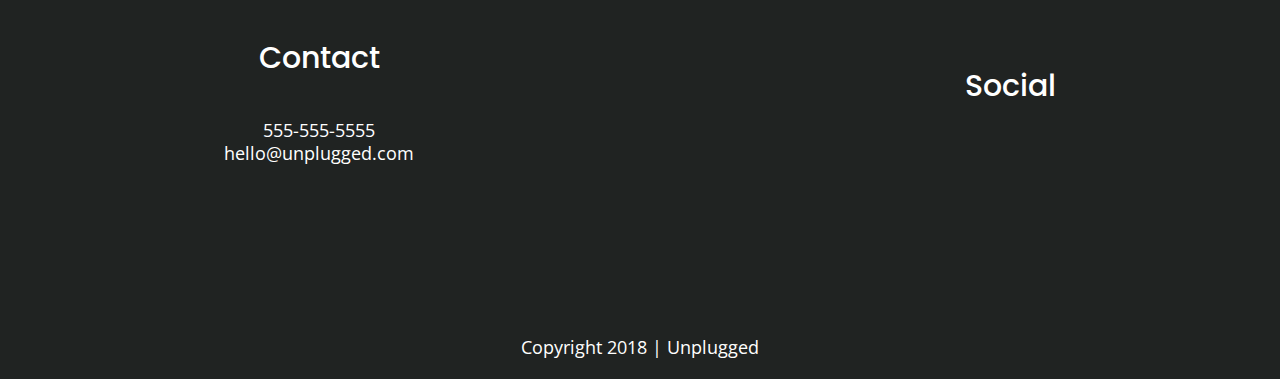
==== commit fcefe28a: "styled icons" ====
--- a/about/index.html
+++ b/about/index.html
@@ -15,6 +15,7 @@
   <link rel="stylesheet" href="../css/main.css">
   <!-- Google Fonts -->
   <link href="https://fonts.googleapis.com/css?family=Open+Sans:400,700|Poppins:500,700" rel="stylesheet">
+  <script src="https://kit.fontawesome.com/bdc8c8bf31.js" crossorigin="anonymous"></script>
   <meta name="theme-color" content="#fafafa">
 </head>
 
@@ -100,15 +101,15 @@
         <div class="social">
           <h4>Social</h4>
           <div class="social-icons">
-            <p>
+            <i class="fab fa-facebook">
               <a href="https://www.facebook.com/Skillcrush/" target="_blank"></a>
-            </p>
-            <p>
+            </i>
+            <i class="fab fa-twitter">
               <a href="https://twitter.com/Skillcrush" target="_blank"></a>
-            </p>
-            <p>
+            </i>
+            <i class="fab fa-instagram">
               <a href="https://www.instagram.com/skillcrush/" target="_blank"></a>
-            </p>
+            </i>
           </div>
         </div>
       </div> <!-- footer content ends -->
--- a/css/main.css
+++ b/css/main.css
@@ -234,6 +234,12 @@
   display:flex;
   justify-content:  space-around;
   align-items: center;
+}
+
+footer .social-icons i {
+  font-size: 3.75em;
+  margin-bottom: 40px;
+  padding-right: 20%;
 }
 
 footer .social-icons p {
@@ -350,6 +356,11 @@
   margin: 0;
 }
 
+.features i {
+  font-size: 3.75em;
+  margin-bottom: 40px;
+}
+
 /* Reviews */
 
 .reviews {
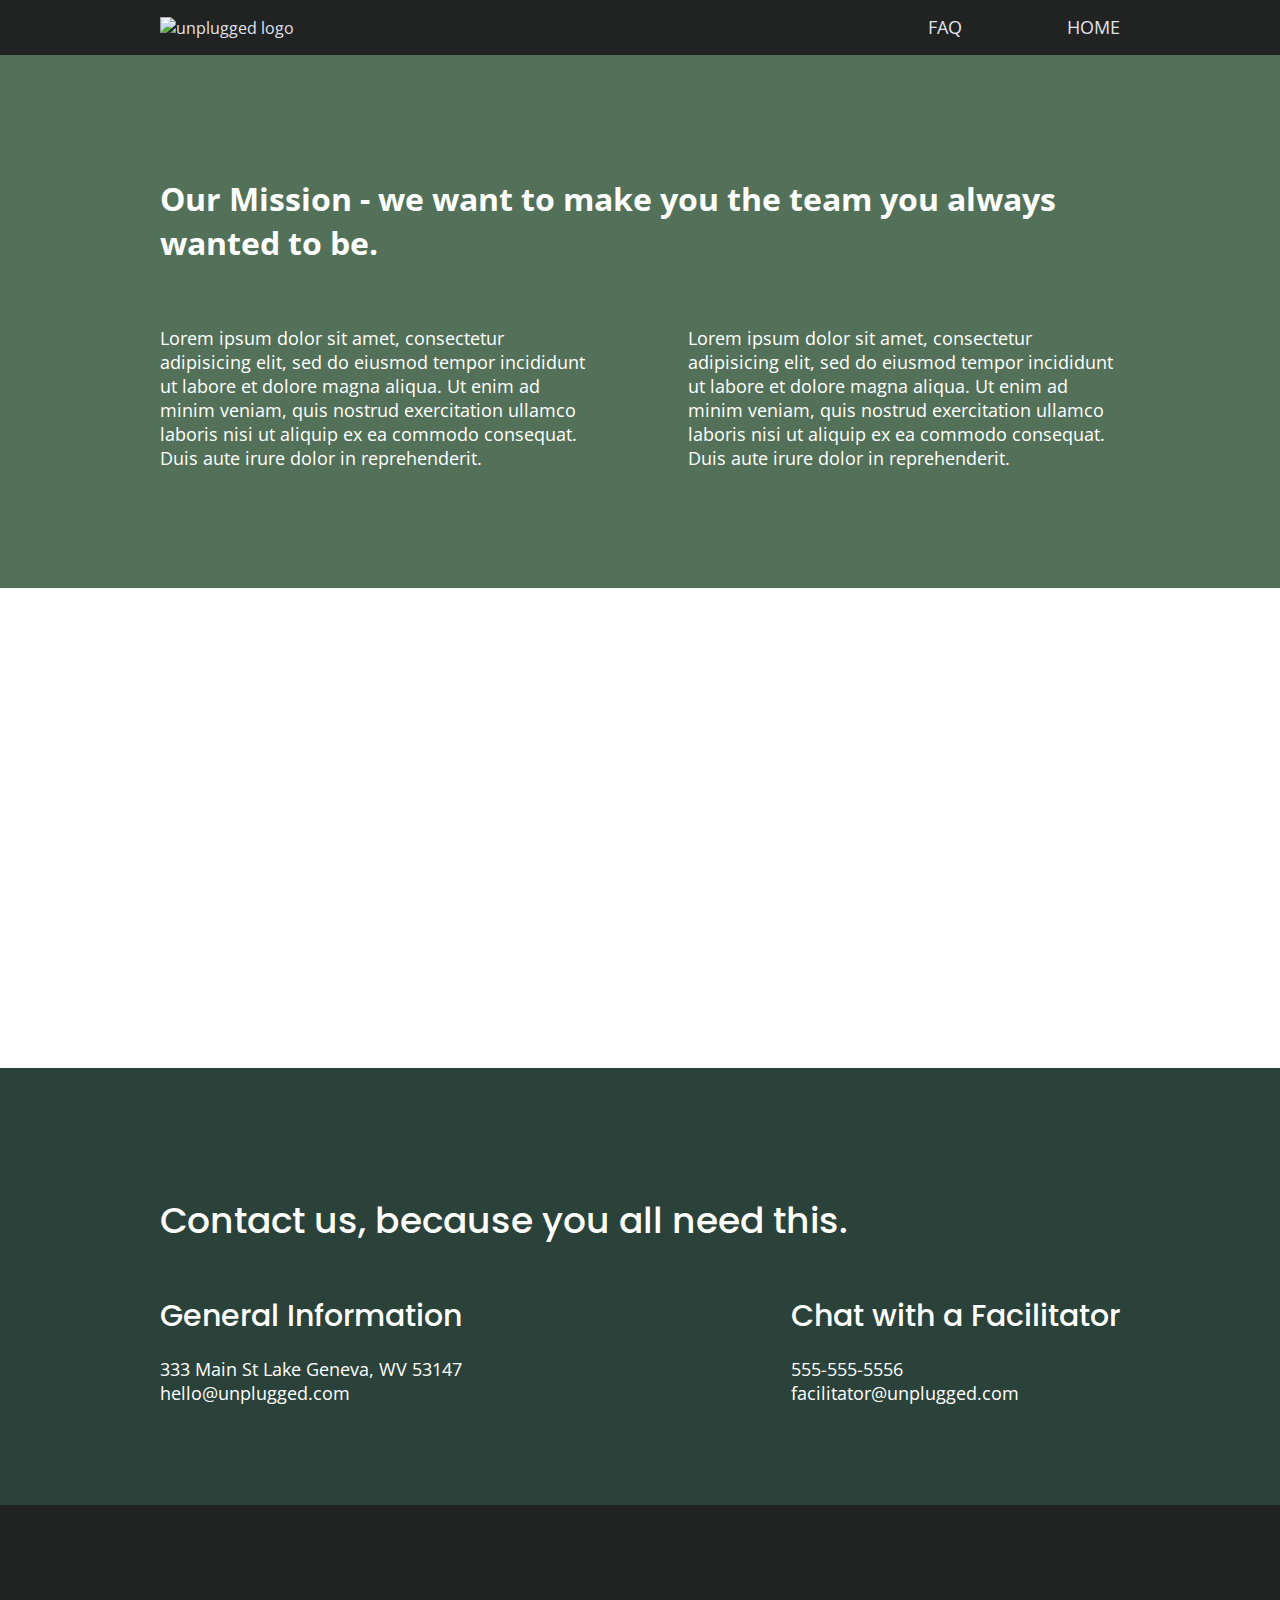
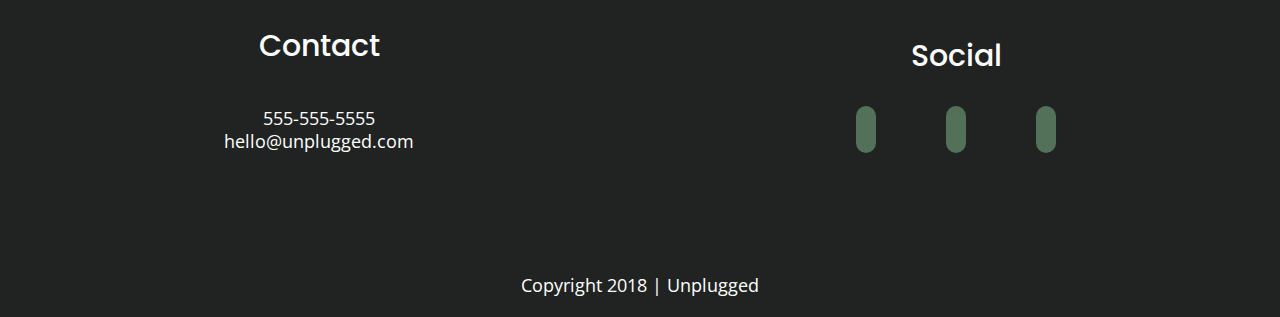
==== commit 4827da87: "styled queries" ====
--- a/about/index.html
+++ b/about/index.html
@@ -101,15 +101,9 @@
         <div class="social">
           <h4>Social</h4>
           <div class="social-icons">
-            <i class="fab fa-facebook">
-              <a href="https://www.facebook.com/Skillcrush/" target="_blank"></a>
-            </i>
-            <i class="fab fa-twitter">
-              <a href="https://twitter.com/Skillcrush" target="_blank"></a>
-            </i>
-            <i class="fab fa-instagram">
-              <a href="https://www.instagram.com/skillcrush/" target="_blank"></a>
-            </i>
+            <a href="https://www.facebook.com" target="_blank"><i class="fab fa-facebook"></i></a>
+            <a href="https://twitter.com" target="_blank"><i class="fab fa-twitter"></i></a>
+            <a href="https://www.instagram.com" target="_blank"><i class="fab fa-instagram"></i></a>
           </div>
         </div>
       </div> <!-- footer content ends -->
--- a/css/main.css
+++ b/css/main.css
@@ -200,12 +200,16 @@
   align-items: center;
   flex-flow: row wrap;
   width: 60%;
+  margin:0;
+  padding:0;
 }
 
 header nav ul {
   display: flex;
   justify-content: space-around;
   width:100%;
+  margin:0;
+  padding:0;
 }
 
 header nav ul li {
@@ -222,7 +226,7 @@
 }
 
 footer .content-wrapper {
-  width: 55%;
+  width: 65%;
   margin: 50px 0;
 }
 
@@ -232,14 +236,17 @@
 
 footer .social-icons {
   display:flex;
-  justify-content:  space-around;
+  justify-content: space-around;
   align-items: center;
 }
 
 footer .social-icons i {
-  font-size: 3.75em;
+  font-size: 1.2em;
   margin-bottom: 40px;
   padding-right: 20%;
+  background-color: #527158;
+  padding: 10px;
+  border-radius: 50px;
 }
 
 footer .social-icons p {
@@ -265,10 +272,6 @@
   background-repeat: no-repeat;
   background-position: center;
   background color: #333;
-  /* display:flex;
-  justify-content: center; */
-  /* align-items: center; */
-  /* flex-flow: row wrap; */
   min-height: 500px;
 }
 
@@ -322,8 +325,6 @@
   justify-content: center;
   flex-flow: row wrap;
   background: url(../../assets/features2.jpg);
-  /* min-height: 750px; */
-  /* background-repeat: no-repeat; */
   background-position: center;
   background-size: cover;
 }
@@ -341,7 +342,7 @@
   display: flex;
   justify-content: center;
   align-items: center;
-  flex-flow: row wrap;
+  flex-flow: column;
 }
 
 .form-description {
@@ -357,6 +358,8 @@
 }
 
 .features i {
+  display:flex;
+  justify-content: center;
   font-size: 3.75em;
   margin-bottom: 40px;
 }
@@ -377,12 +380,16 @@
 }
 
 .reviews h3{
-  width: 55%
+  width: 55%;
   margin:20px 0;
 }
 
 .reviews figure {
-  width:49%;
+  width:100%;
+}
+
+.reviews p{
+  line-height: 1.5em;
 }
       /* About Page */
 
@@ -567,11 +574,11 @@
   /* header */
   header {
     justify-content: space-around;
-    padding:33px 0;
+    padding: 33px 0;
   }
 
   header .content-wrapper {
-    width:100%;
+    width: 100%;
     justify-content:space-between;
   }
 
@@ -580,14 +587,14 @@
   }
 
   header nav {
-    width:20%;
+    width: 20%;
   }
   header nav ul {
     justify-content: space-between;
   }
 
   .header-divider {
-    display:none;
+    display: none;
   }
 
   .hero-area {
@@ -613,7 +620,7 @@
 
  aside .content-wrapper .form-description,
   aside .content-wrapper .form {
-    width: 40%;
+    width: 47%;
     margin: 0;
   }
 
@@ -631,9 +638,20 @@
     flex-basis: 50%;
   }
 
+.features .features-items {
+  display: flex;
+  justify-content: center;
+  align-items: center;
+  flex-flow: row wrap;
+}
+
   .features .features-item-description {
-    width:62%;
-  }
+  width:62%;
+}
+
+    .features i {
+    margin-bottom:30px;
+    }
 
   /* reviews */
   .reviews article {
@@ -641,12 +659,8 @@
     justify-content: space-between;
   }
 
-  .reviews article div {
-    width:49%;
-  }
-
   .reviews h2 {
-    width: 85%;
+      width: 85%;
   }
 
   .reviews h3 {
@@ -659,6 +673,9 @@
     width: 49%;
   }
 
+    .reviews figure {
+    flex-flow:column;
+}
   /* footer */
   footer .content-wrapper {
     width:65%;
@@ -672,7 +689,7 @@
     flex-direction: row;
   }
 
-  footer-contact {
+  footer .contact {
     margin-bottom: 0;
   }
 
@@ -685,6 +702,11 @@
       line-height: 1.285;
   }
 
+    footer .social-icons {
+    width:12.5em;
+        justify-content: space-between;
+    }
+
   footer .copyright {
     width: 100%;
   }
@@ -697,7 +719,7 @@
   display:flex;
   justify-content: space-between;
   align-items: center;
-  paddin-top:20px;
+  padding-top:20px;
 }
 
 .mission-content p {
@@ -732,7 +754,7 @@
     flex-basis:45%;
   }
 
-  faq h2 {
+  .faq h2 {
     width:100%;
   }
 
